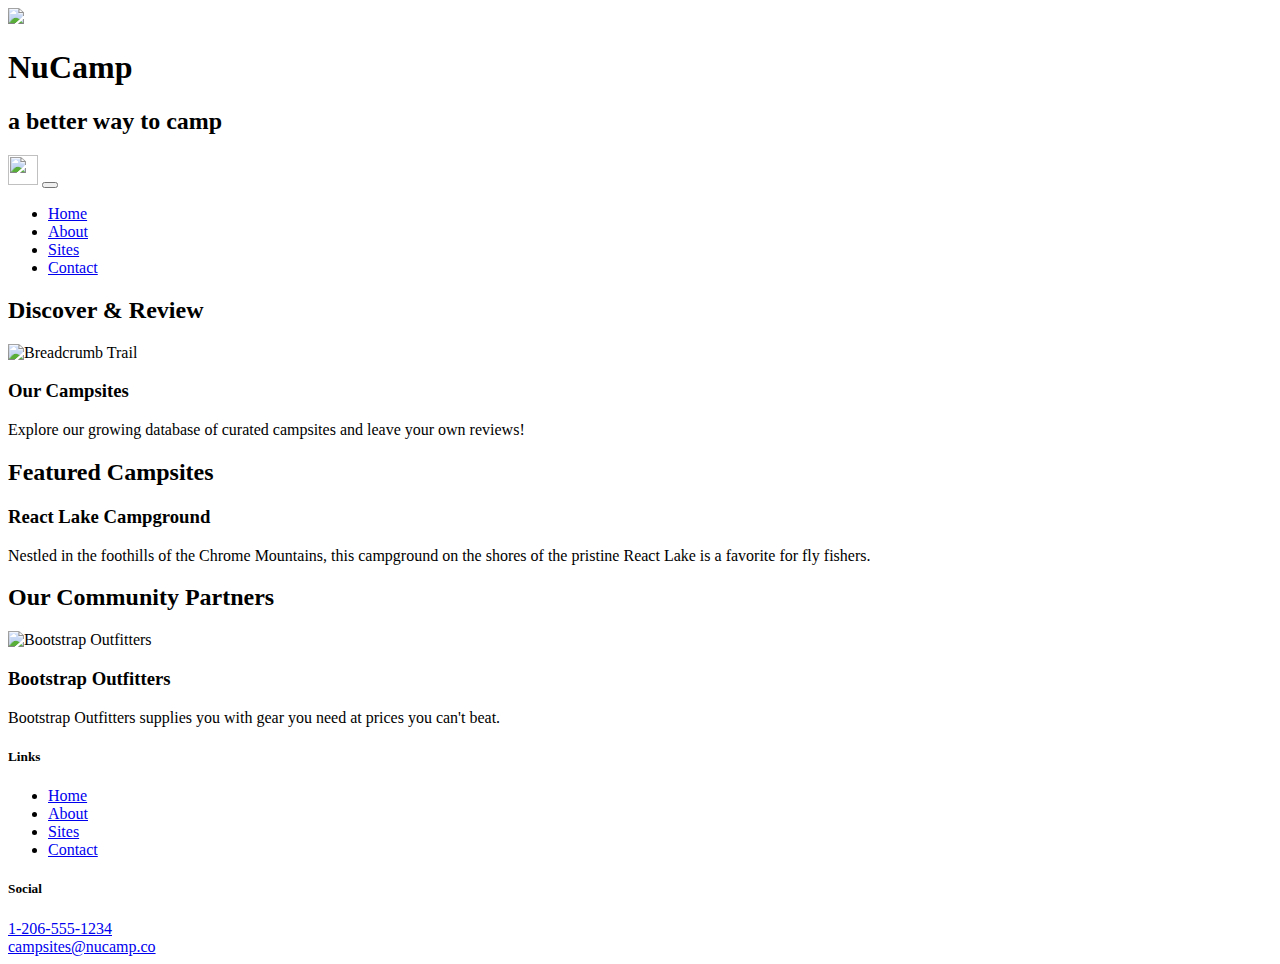
==== index.html @ d4674eb2 "Add files via upload" ====
<!DOCTYPE html>
<html lang="en">

<head>
    <meta charset="utf-8" />
    <meta name="viewport" content="width=device-width, initial-scale=1" />

    <!-- Bootstrap CSS -->
    <link rel="stylesheet" href="node_modules/bootstrap/dist/css/bootstrap.min.css" />

<!---- Additional CSS must be placed after Bootsrap CSS -->
    <link rel="stylesheet" href="node_modules/bootstrap-social/bootstrap-social.css" />
    <link rel="stylesheet" href="node_modules/font-awesome/css/font-awesome.min.css" />
    <link rel="stylesheet" href="https://fonts.googleapis.com/css?family=Lobster|Open+Sans" />
    <link rel="stylesheet" href="css/styles.css" />
    
    <title>NuCamp: A Better Way To Camp</title>
</head>

<body>

    <header class="jumbotron jumbotron-fluid">
        <div class="container">
            <div class="row">
                <div class="col-4 col-sm-3 col-md-2 align-self-center">
                   <img src="img/logo.png" class="img-fluid" />
                </div>
                <div class="col">
                    <h1>NuCamp</h1>
                    <h2>a better way to camp</h2>
                </div>
            </div>
        </div>  
    </header>

    <nav class="navbar navbar-expand-sm navbar-dark sticky-top">
        <div class="container">
            <a class="navbar-brand" href="#"><img src="img/logo.png" height="30" width="30" /></a>
            <button class="navbar-toggler" type="button" 
            data-toggle="collapse" data-target="#nucampNavbar">
                <span class="navbar-toggler-icon"></span>
            </button>
            <div class="collapse navbar-collapse"
             id="nucampNavbar">
                <ul class="navbar-nav">
                <li class="nav-item active"><a class="nav-link" href="#"> <i class="fa fa-home fa-lg"> </i> Home</a></li>
                <li class="nav-item"><a class="nav-link" href="aboutus.html"><i class="fa fa-info fa-lg"> </i> About</a></li>
                <li class="nav-item"><a class="nav-link" href="#"><i class="fa fa-list fa-lg"> </i> Sites</a></li>
                <li class="nav-item"><a class="nav-link" href="contactus.html"><i class="fa fa-address-card fa-lg"> </i> Contact</a></li>
            </ul>
        </div>
    </nav>

    <div class="container">
        <div class="row row-content align-items-center"></div>
            <div class="col-sm-4 order-sm-last col-md-3"></div>
            <h2 class="text-sm-right">Discover & Review</h2>
        <div class="col">
            <div class="media">
                <img class="d-flex mr-3 img-thumbnail" src="img/breadcrumb-trail-thumb.jpg" alt="Breadcrumb Trail" />
                <div class="media-body align-self-center">   
                 <h3>Our Campsites</h3>
                 <p class="d-none d-sm-block">Explore our growing database of curated campsites and leave your own reviews!</p>
                </div>
            </div>
        </div>

    <div class="row row-content align-items-center">
        <div class="col-sm-4 col-md-3"></div>
        <h2>Featured Campsites</h2>
        <div class="col">
        <h3>React Lake Campground</h3>
        <p class="d-none d-sm-block">Nestled in the foothills of the Chrome Mountains, this campground on the shores of the pristine React Lake is a favorite for fly fishers.</p>
    </div>

    <div class="row row-content align-items-center">
        <div class="col-sm-4 order-sm-last col-md-3">
        <h2 class="text-sm-right">Our Community Partners</h2>
        <div class="col">
            <div class="media">
                    <img class="d-flex mr-3 img-thumbnail" src="img/bootstrap-thumb.png" alt="Bootstrap Outfitters" />
                    <div class="media-body align-self-center">
                         <h3>Bootstrap Outfitters</h3>
                        <p class="d-none d-sm-block">Bootstrap Outfitters supplies you with gear you need at prices you can't beat.</p>
                    </div>
                </div>
            </div>
        </div>
</div>

<footer>
    <div class="container">
        <div class="row">
        <div class="col-4 col-sm-2 offset-1">
            <h5>Links</h5>
            <ul class="list-unstyled">
                <li><a href="#">Home</a></li>
                <li><a href="aboutus.html">About</a></li>
                <li><a href="#">Sites</a></li>
                <li><a href="contactus.html">Contact</a></li>
            </ul>
        </div>
        <div class="col-6 col-sm-5 text-center">
            <h5>Social</h5>
            <a class="btn btn-social-icon btn-instagram" href="http://instagram.com/"><i class="fa fa-instagram"></i></a>
            <a class="btn btn-social-icon btn-facebook" href="http://facebook.com/"><i class="fa fa-facebook"></i></a>
            <a class="btn btn-social-icon btn-twitter" href="http://twitter.com/"><i class="fa fa-twitter"></i></a>
            <a class="btn btn-social-icon btn-google"href="http://youtube.com/"><i class="fa fa-youTube"></i></a>
         </div>
         <div class="col-sm-4 text-center">
            <a role="button" class="btn btn-link" href="tel:+12065551234"> <i class="fa fa-phone"> </i>  1-206-555-1234</a> <br />
            <a role="button" class="btn btn-link" href="mailto:campsites@nucamp.co"> <i class="fa fa-envelope-o"> </i> campsites@nucamp.co </a>
        </div>
      </div>
    </div>
</footer>


<!-- jQuery must come first, then Popper.js, then the Bootstrap JavaScript plugins.-->
<script src="node_modules/jquery/dist/jquery.slim.min.js"></script>
<script src="node_modules/popper.js/dist/umd/popper.min.js"></script>
<script src="node_modules/bootstrap/dist/js/bootstrap.min.js"></script>
</body>

</html>
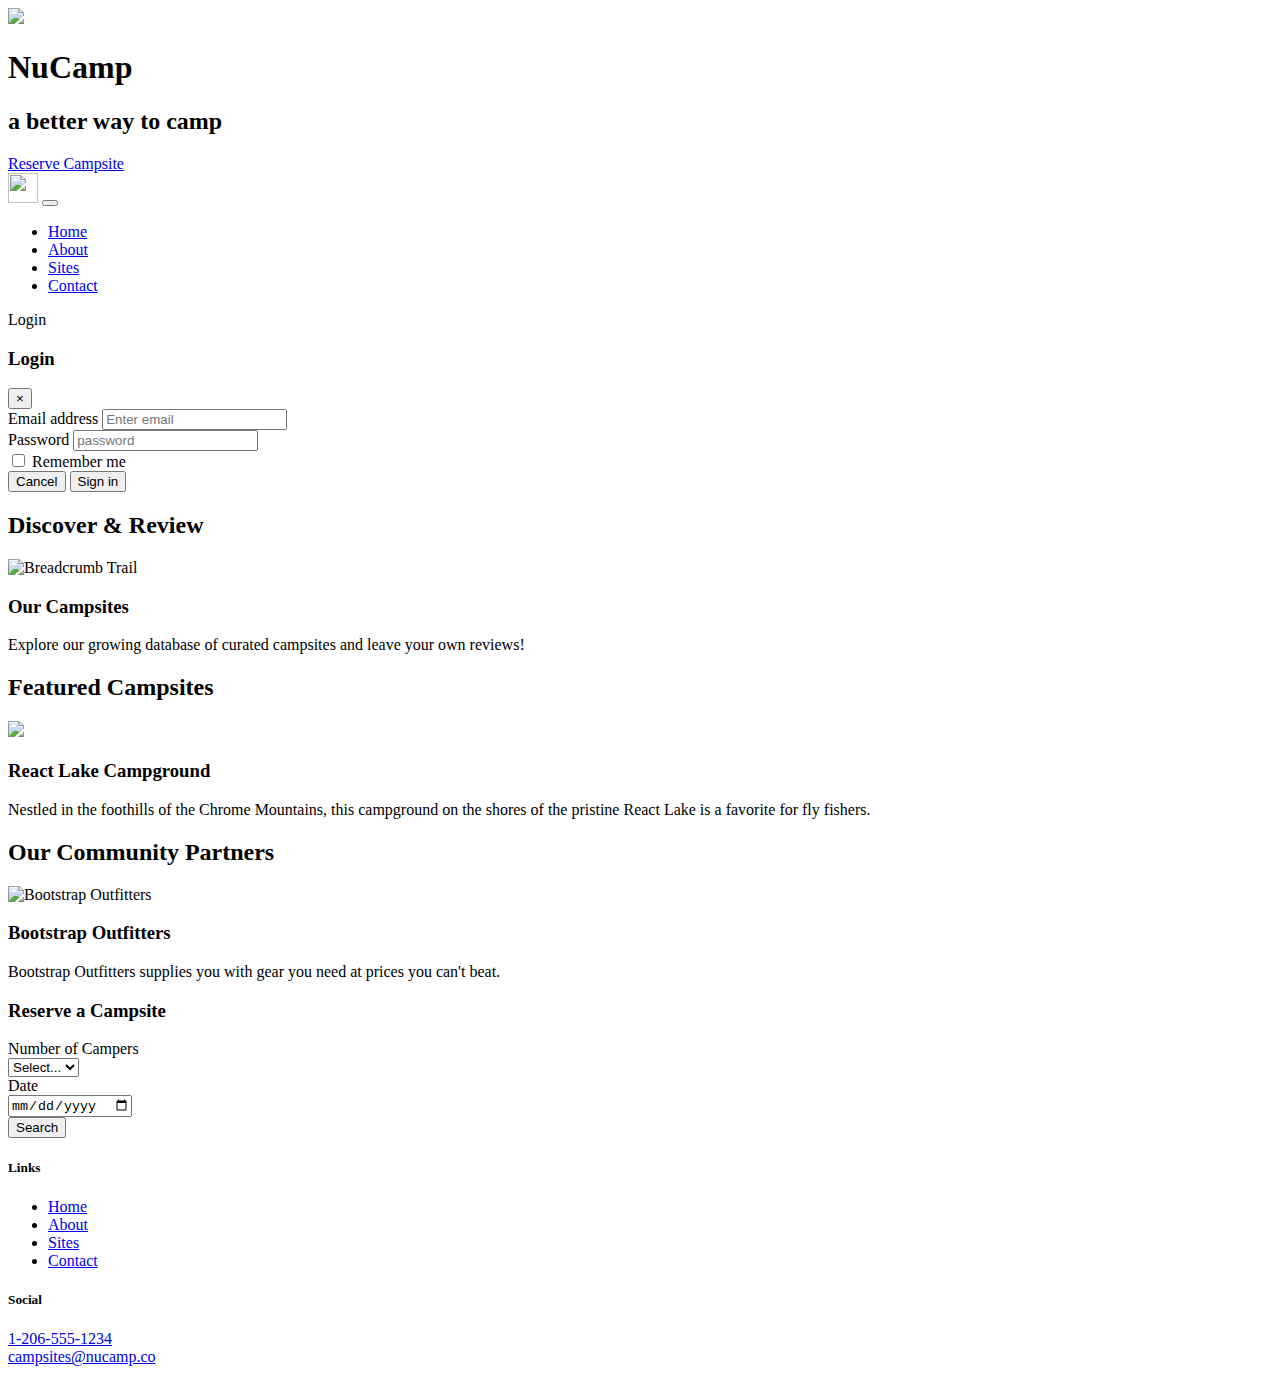
==== commit 42ee283d: "Add files via upload" ====
--- a/index.html
+++ b/index.html
@@ -2,124 +2,226 @@
 <html lang="en">
 
 <head>
-    <meta charset="utf-8" />
-    <meta name="viewport" content="width=device-width, initial-scale=1" />
-
-    <!-- Bootstrap CSS -->
-    <link rel="stylesheet" href="node_modules/bootstrap/dist/css/bootstrap.min.css" />
-
-<!---- Additional CSS must be placed after Bootsrap CSS -->
-    <link rel="stylesheet" href="node_modules/bootstrap-social/bootstrap-social.css" />
-    <link rel="stylesheet" href="node_modules/font-awesome/css/font-awesome.min.css" />
-    <link rel="stylesheet" href="https://fonts.googleapis.com/css?family=Lobster|Open+Sans" />
-    <link rel="stylesheet" href="css/styles.css" />
-    
-    <title>NuCamp: A Better Way To Camp</title>
+  <meta charset="utf-8" />
+  <meta name="viewport" content="width=device-width, initial-scale=1" />
+
+  <!-- Bootstrap CSS -->
+  <link rel="stylesheet" href="node_modules/bootstrap/dist/css/bootstrap.min.css" />
+
+  <!---- Additional CSS must be placed after Bootsrap CSS -->
+  <link rel="stylesheet" href="node_modules/bootstrap-social/bootstrap-social.css" />
+  <link rel="stylesheet" href="node_modules/font-awesome/css/font-awesome.min.css" />
+  <link rel="stylesheet" href="https://fonts.googleapis.com/css?family=Lobster|Open+Sans" />
+  <link rel="stylesheet" href="css/styles.css" />
+
+  <title>NuCamp: A Better Way To Camp</title>
 </head>
 
 <body>
 
-    <header class="jumbotron jumbotron-fluid">
-        <div class="container">
-            <div class="row">
-                <div class="col-4 col-sm-3 col-md-2 align-self-center">
-                   <img src="img/logo.png" class="img-fluid" />
+  <header class="jumbotron jumbotron-fluid">
+    <div class="container">
+      <div class="row">
+        <div class="col-4 col-sm-3 col-md-2 align-self-center">
+          <img src="img/logo.png" class="img-fluid" />
+        </div>
+          <div class="col">
+            <h1>NuCamp</h1>
+            <h2>a better way to camp</h2>
+          </div>
+          <div class="col-md-4 col-xl-2 mt-4">
+          <a href="#reserveForm" role="button" class="btn btn-lg btn-info" data-toggle="tooltip" data-placement="bottom" data-html="true" title="Or call us at <br /><strong> 1-206-555-1234"</strong>Reserve Campsite</a>
+        </div>
+      </div>
+    </div>
+  </header>
+
+  <nav class="navbar navbar-expand-sm navbar-dark sticky-top">
+    <div class="container">
+      <a class="navbar-brand" href="#"><img src="img/logo.png" height="30" width="30" /></a>
+      <button class="navbar-toggler" type="button" data-toggle="collapse" data-target="#nucampNavbar">
+        <span class="navbar-toggler-icon"></span>
+      </button>
+      <div class="collapse navbar-collapse" id="nucampNavbar">
+        <ul class="navbar-nav">
+          <li class="nav-item active"><a class="nav-link" href="#"> <i class="fa fa-home fa-lg"> </i> Home</a></li>
+          <li class="nav-item"><a class="nav-link" href="aboutus.html"><i class="fa fa-info fa-lg"> </i> About</a></li>
+          <li class="nav-item"><a class="nav-link" href="#"><i class="fa fa-list fa-lg"> </i> Sites</a></li>
+          <li class="nav-item"><a class="nav-link" href="contactus.html"><i class="fa fa-address-card fa-lg"> </i>
+              Contact</a></li>
+        </ul>
+        <span class="navbar-text ml-auto">
+          <a role="button" data-toggle="modal" data-target="#loginModal">
+            <i class="fa fa-sign-in"></i> Login
+          </a>
+        </span>
+      </div>
+  </nav>
+
+  <div id="loginModal" class="modal fade"  role="dialog">
+    <div class="modal-dialog" role="document">
+      <div class="modal-content">
+        <div class="modal-header">
+          <h3 class="modal-title">Login</h3>
+          <button type="button" class="close" data-dismiss="modal">&times;</button>
+        </div>
+        <div class="modal-body">
+          <div class="container-fluid">
+            <form>
+              <div class="form-row">
+                <div class="form-group col-12">
+                  <label class="sr-only" for="loginEmail">Email address</label>
+                  <input type="email" class="form-control form-control-sm" id="loginEmail" placeholder="Enter email">
+                </div>
+                <div class="form-group col-12">
+                  <label class="sr-only" for="loginPassword">Password</label>
+                  <input type="password" class="form-control form-control-sm" id="loginPassword" placeholder="password">
                 </div>
                 <div class="col">
-                    <h1>NuCamp</h1>
-                    <h2>a better way to camp</h2>
+                  <div class="form-check">
+                    <input class="form-check-input" type="checkbox">
+                    <label class="form-check-label">Remember me</label>
+                  </div>
                 </div>
+              </div>
+              <div class="form-row">
+                <button type="button" class="btn btn-secondary btn-sm ml-auto" data-dismiss="modal">Cancel</button>
+                <button type="submit" class="btn btn-primary btn-sm ml-1">Sign in</button>
+              </div>
+            </form>
+          </div>
+        </div>
+      </div>
+    </div>
+  </div>
+
+  <div class="container">
+    <div class="row align-items-center row-content">
+      <div class="col-sm-4 order-sm-last col-md-3">
+        <h2 class="text-sm-right">Discover & Review</h2>
+      </div>
+      <div class="col">
+        <div class="media">
+          <img class="d-flex mr-3 img-thumbnail" src="img/breadcrumb-trail-thumb.jpg" alt="Breadcrumb Trail" />
+          <div class="media-body align-self-center">
+            <h3>Our Campsites</h3>
+            <p class="d-none d-sm-block">Explore our growing database of curated campsites and leave your own reviews!
+            </p>
+          </div>
+        </div>
+      </div>
+    </div>
+
+    <div class="row row-content align-items-center">
+      <div class="col-sm-4 order-sm-last col-md-3"></div>
+      <h2 class="text-sm-right">Featured Campsites</h2>
+      <div class="col">
+        <div class="media">
+          <img class="d-flex ml-3 img-thumbnail" src="img/react-lake-thumb.jpg" />
+          <div class="media-body align-self-center">
+            <h3>React Lake Campground</h3>
+            <p class="d-none d-sm-block">Nestled in the foothills of the Chrome Mountains, this campground on the shores
+              of the pristine React Lake is a favorite for fly fishers.</p>
+          </div>
+        </div>
+      </div>
+    </div>
+  </div>
+
+  <div class="container">
+    <div class="row row-content align-items-center">
+      <div class="col-sm-4 order-sm-last col-md-3">
+        <h2 class="text-sm-right">Our Community Partners</h2>
+      </div>
+    </div>
+    <div class="col">
+      <div class="media">
+        <img class="d-flex mr-3 img-thumbnail" src="img/bootstrap-thumb.png" alt="Bootstrap Outfitters" />
+        <div class="media-body align-self-center">
+          <h3>Bootstrap Outfitters</h3>
+          <p class="d-none d-sm-block">Bootstrap Outfitters supplies you with gear you need at prices you can't beat.
+          </p>
+        </div>
+      </div>
+    </div>
+  </div>
+  <div class="row row-content">
+    <div class="col mx-auto">
+      <div class="card">
+        <h3 class="card-header bg-info text-white">Reserve a Campsite</h3>
+        <div class="card-body">
+          <form id="reserveForm">
+            <div class="form-group row">
+              <label for="numCampers" class="col-sm-6 col-form-label">Number of Campers</label>
+              <div class="col">
+                <select name="numCampers" id="numCampers" class="form-control">
+                  <option selected>Select...</option>
+                  <option value="1">1</option>
+                  <option value="2">2</option>
+                  <option value="3">3</option>
+                  <option value="4">4</option>
+                  <option value="5">5</option>
+                  <option value="6">6</option>
+                </select>
+              </div>
             </div>
-        </div>  
-    </header>
-
-    <nav class="navbar navbar-expand-sm navbar-dark sticky-top">
-        <div class="container">
-            <a class="navbar-brand" href="#"><img src="img/logo.png" height="30" width="30" /></a>
-            <button class="navbar-toggler" type="button" 
-            data-toggle="collapse" data-target="#nucampNavbar">
-                <span class="navbar-toggler-icon"></span>
-            </button>
-            <div class="collapse navbar-collapse"
-             id="nucampNavbar">
-                <ul class="navbar-nav">
-                <li class="nav-item active"><a class="nav-link" href="#"> <i class="fa fa-home fa-lg"> </i> Home</a></li>
-                <li class="nav-item"><a class="nav-link" href="aboutus.html"><i class="fa fa-info fa-lg"> </i> About</a></li>
-                <li class="nav-item"><a class="nav-link" href="#"><i class="fa fa-list fa-lg"> </i> Sites</a></li>
-                <li class="nav-item"><a class="nav-link" href="contactus.html"><i class="fa fa-address-card fa-lg"> </i> Contact</a></li>
-            </ul>
-        </div>
-    </nav>
-
+            <div class="form-group row">
+              <label for="date" class="col-sm-6 col-form-label">Date</label>
+              <div class="col">
+                <input type="date" class="form-control" id="date" name="date" placeholder="Date" />
+              </div>
+            </div>
+            <div class="form-group row">
+              <div class="col">
+                <button type="submit" class="btn btn-primary">Search</button>
+              </div>
+            </div>
+          </form>
+        </div>
+      </div>
+    </div>
+  </div>
+  </div>
+
+  <footer>
     <div class="container">
-        <div class="row row-content align-items-center"></div>
-            <div class="col-sm-4 order-sm-last col-md-3"></div>
-            <h2 class="text-sm-right">Discover & Review</h2>
-        <div class="col">
-            <div class="media">
-                <img class="d-flex mr-3 img-thumbnail" src="img/breadcrumb-trail-thumb.jpg" alt="Breadcrumb Trail" />
-                <div class="media-body align-self-center">   
-                 <h3>Our Campsites</h3>
-                 <p class="d-none d-sm-block">Explore our growing database of curated campsites and leave your own reviews!</p>
-                </div>
-            </div>
-        </div>
-
-    <div class="row row-content align-items-center">
-        <div class="col-sm-4 col-md-3"></div>
-        <h2>Featured Campsites</h2>
-        <div class="col">
-        <h3>React Lake Campground</h3>
-        <p class="d-none d-sm-block">Nestled in the foothills of the Chrome Mountains, this campground on the shores of the pristine React Lake is a favorite for fly fishers.</p>
-    </div>
-
-    <div class="row row-content align-items-center">
-        <div class="col-sm-4 order-sm-last col-md-3">
-        <h2 class="text-sm-right">Our Community Partners</h2>
-        <div class="col">
-            <div class="media">
-                    <img class="d-flex mr-3 img-thumbnail" src="img/bootstrap-thumb.png" alt="Bootstrap Outfitters" />
-                    <div class="media-body align-self-center">
-                         <h3>Bootstrap Outfitters</h3>
-                        <p class="d-none d-sm-block">Bootstrap Outfitters supplies you with gear you need at prices you can't beat.</p>
-                    </div>
-                </div>
-            </div>
-        </div>
-</div>
-
-<footer>
-    <div class="container">
-        <div class="row">
+      <div class="row">
         <div class="col-4 col-sm-2 offset-1">
-            <h5>Links</h5>
-            <ul class="list-unstyled">
-                <li><a href="#">Home</a></li>
-                <li><a href="aboutus.html">About</a></li>
-                <li><a href="#">Sites</a></li>
-                <li><a href="contactus.html">Contact</a></li>
-            </ul>
+          <h5>Links</h5>
+          <ul class="list-unstyled">
+            <li><a href="#">Home</a></li>
+            <li><a href="aboutus.html">About</a></li>
+            <li><a href="#">Sites</a></li>
+            <li><a href="contactus.html">Contact</a></li>
+          </ul>
         </div>
         <div class="col-6 col-sm-5 text-center">
-            <h5>Social</h5>
-            <a class="btn btn-social-icon btn-instagram" href="http://instagram.com/"><i class="fa fa-instagram"></i></a>
-            <a class="btn btn-social-icon btn-facebook" href="http://facebook.com/"><i class="fa fa-facebook"></i></a>
-            <a class="btn btn-social-icon btn-twitter" href="http://twitter.com/"><i class="fa fa-twitter"></i></a>
-            <a class="btn btn-social-icon btn-google"href="http://youtube.com/"><i class="fa fa-youTube"></i></a>
-         </div>
-         <div class="col-sm-4 text-center">
-            <a role="button" class="btn btn-link" href="tel:+12065551234"> <i class="fa fa-phone"> </i>  1-206-555-1234</a> <br />
-            <a role="button" class="btn btn-link" href="mailto:campsites@nucamp.co"> <i class="fa fa-envelope-o"> </i> campsites@nucamp.co </a>
-        </div>
-      </div>
-    </div>
-</footer>
-
-
-<!-- jQuery must come first, then Popper.js, then the Bootstrap JavaScript plugins.-->
-<script src="node_modules/jquery/dist/jquery.slim.min.js"></script>
-<script src="node_modules/popper.js/dist/umd/popper.min.js"></script>
-<script src="node_modules/bootstrap/dist/js/bootstrap.min.js"></script>
+          <h5>Social</h5>
+          <a class="btn btn-social-icon btn-instagram" href="http://instagram.com/"><i class="fa fa-instagram"></i></a>
+          <a class="btn btn-social-icon btn-facebook" href="http://facebook.com/"><i class="fa fa-facebook"></i></a>
+          <a class="btn btn-social-icon btn-twitter" href="http://twitter.com/"><i class="fa fa-twitter"></i></a>
+          <a class="btn btn-social-icon btn-google" href="http://youtube.com/"><i class="fa fa-youTube"></i></a>
+        </div>
+        <div class="col-sm-4 text-center">
+          <a role="button" class="btn btn-link" href="tel:+12065551234"> <i class="fa fa-phone"> </i> 1-206-555-1234</a>
+          <br />
+          <a role="button" class="btn btn-link" href="mailto:campsites@nucamp.co"> <i class="fa fa-envelope-o"> </i>
+            campsites@nucamp.co </a>
+        </div>
+      </div>
+    </div>
+  </footer>
+
+
+  <!-- jQuery must come first, then Popper.js, then the Bootstrap JavaScript plugins.-->
+  <script src="node_modules/jquery/dist/jquery.slim.min.js"></script>
+  <script src="node_modules/popper.js/dist/umd/popper.min.js"></script>
+  <script src="node_modules/bootstrap/dist/js/bootstrap.min.js"></script>
+  <script>
+    $(function () {
+      $('[data-toggle= "tooltip"]').tooltip()
+    })
+  </script>
 </body>
 
 </html>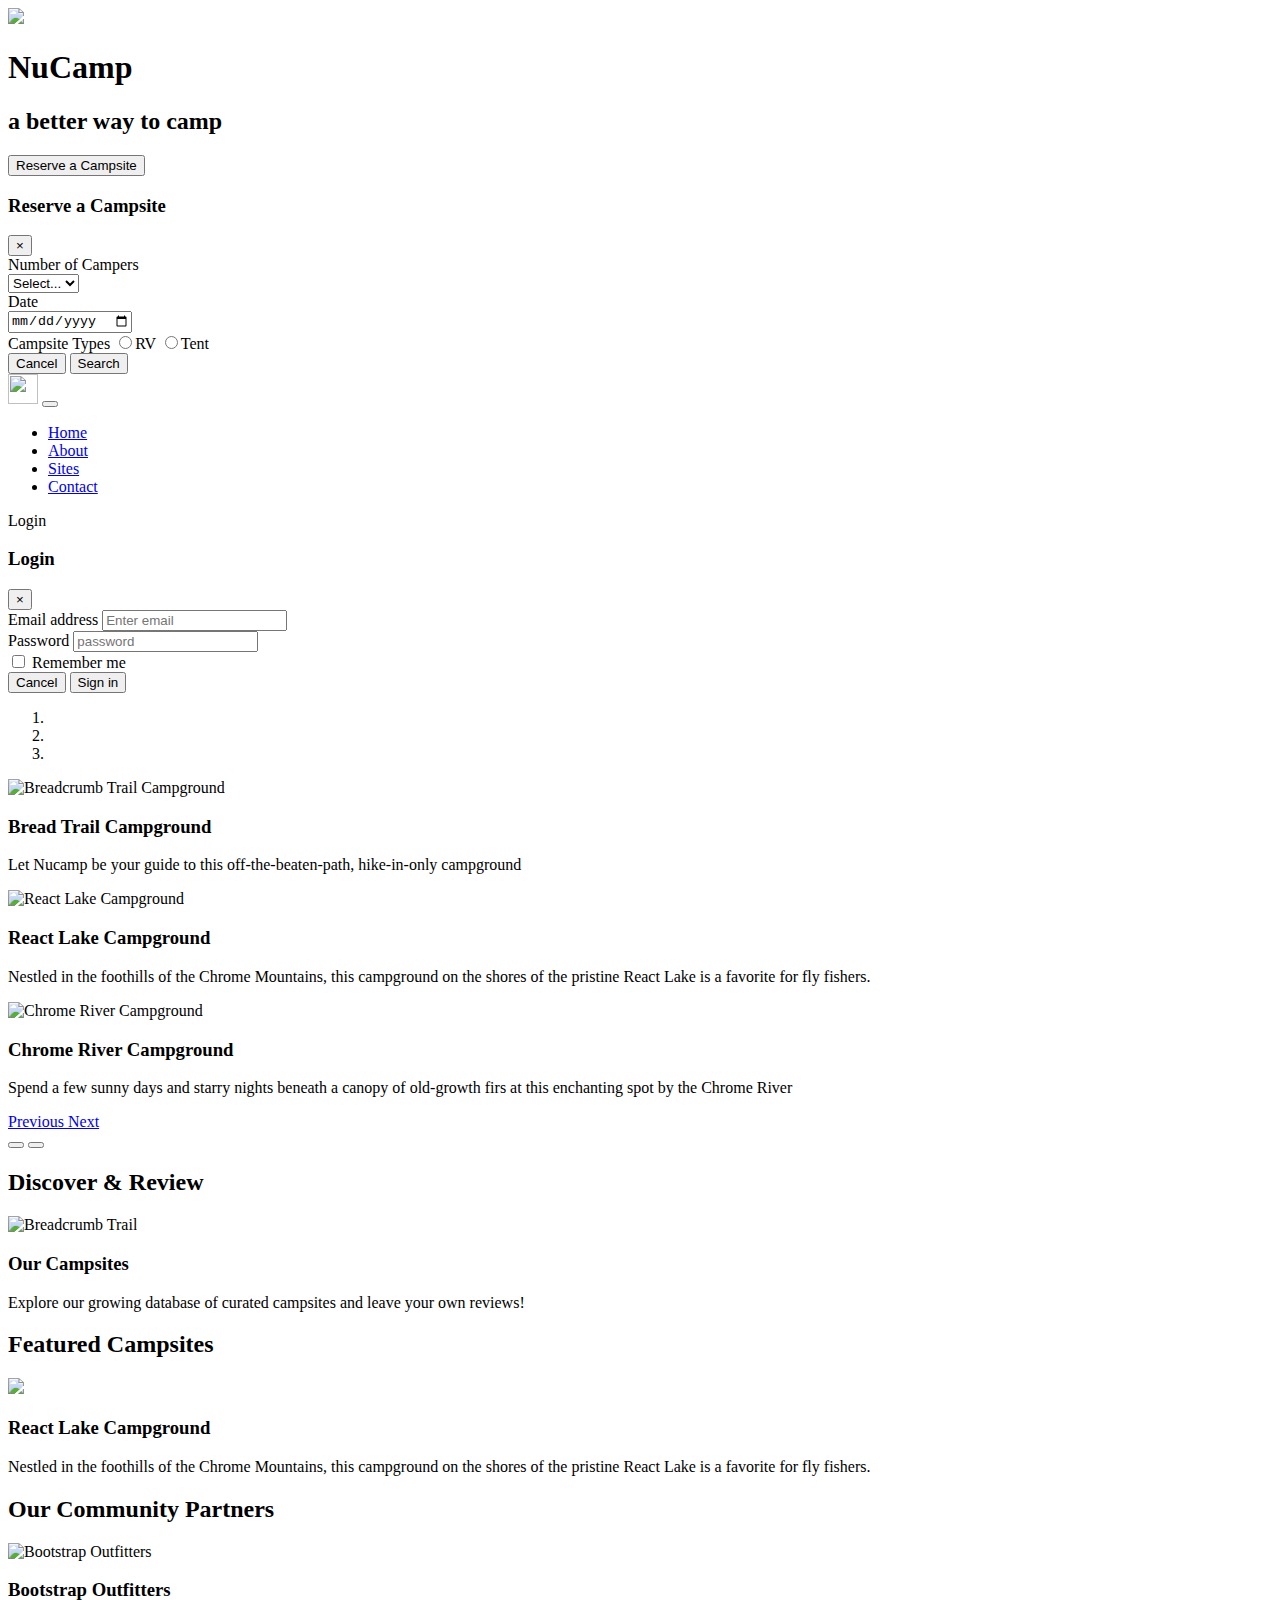
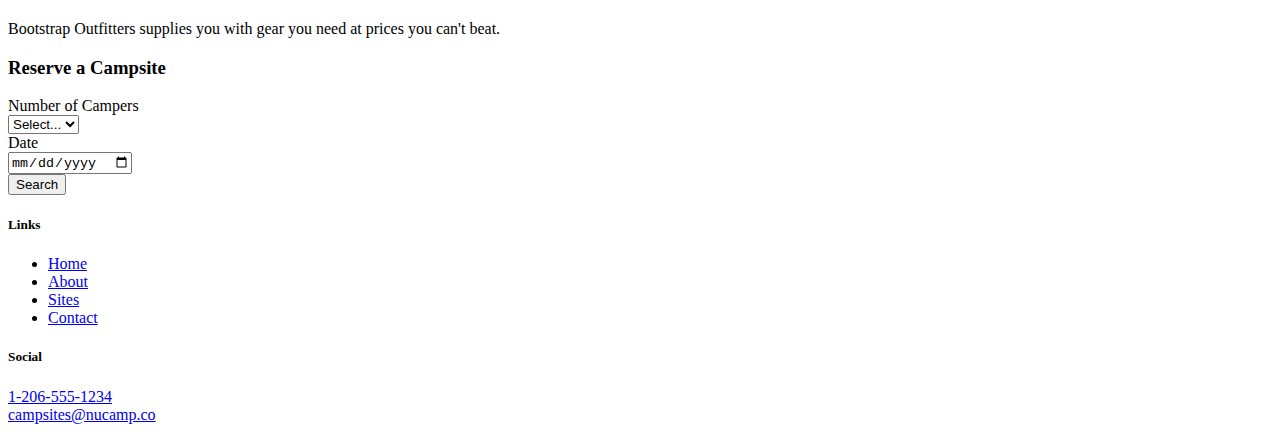
==== commit 429764c2: "Add files via upload" ====
--- a/index.html
+++ b/index.html
@@ -30,11 +30,66 @@
             <h2>a better way to camp</h2>
           </div>
           <div class="col-md-4 col-xl-2 mt-4">
-          <a href="#reserveForm" role="button" class="btn btn-lg btn-info" data-toggle="tooltip" data-placement="bottom" data-html="true" title="Or call us at <br /><strong> 1-206-555-1234"</strong>Reserve Campsite</a>
-        </div>
+              <button type="button" class="btn btn-primary" data-toggle="modal" data-target="#reserveModal"> Reserve a Campsite
+            </div>
       </div>
     </div>
   </header>
+
+  <div id="reserveModal" class="modal fade" tabindex="-1" role="dialog">
+    <div class="modal-dialog" role="document">
+      <div class="modal-content">
+        <div class="modal-header-lg">
+          <h3 class="modal-title bg-info text-white">Reserve a Campsite</h3>
+          <button type="button" class="close" data-dismiss="modal">&times;</button>
+        </div>
+          <div class="modal-body">
+            <div class="container-fluid">
+              <form id="reserveform">
+                <div class="form-group row">
+                  <label for="numCampers" class="col-sm-6 col-form-label">Number of Campers</label>
+                  <div class="col">
+                    <select name="numCampers" id="numCampers" class="form-control">
+                      <option selected>Select...</option>
+                      <option value="1">1</option>
+                      <option value="2">2</option>
+                      <option value="3">3</option>
+                      <option value="4">4</option>
+                      <option value="5">5</option>
+                      <option value="6">6</option>
+                    </select>
+                  </div>
+                </div>
+                <div class="form-group row">
+                  <label for="date" class="col-sm-6 col-form-label">Date</label>
+                  <div class="col">
+                    <input type="date" class="form-control" id="date" name="date" placeholder="Date" />
+                  </div>
+                </div>
+              <div class="form-group row" class="btn-gorup btn-group-toggle" data-toggle="buttons">
+                <label class="col-sm-6 col-form-label">Campsite Types</label>
+                <label class="btn btn-primary">
+                  <input type="radio" name="campsite types" id="RV" autocomplete="off">RV
+                </label>
+                <label class="btn btn-success">
+                  <input type="radio" name="campsite types" id="Tent" autocomplete="off">Tent
+                </label>
+                  <div class="col">
+                  </div>
+              </div>
+                <div class="form-group row">
+                  <div class="col">
+                    <button type="button" class="btn btn-secondary" data-dismiss="modal">Cancel</button>
+                    <button type="submit" class="btn btn-primary">Search</button>
+                  </div>
+                </div>
+              </form>
+            </div>
+          </div>
+        </div>
+      </div>
+    </div>
+
 
   <nav class="navbar navbar-expand-sm navbar-dark sticky-top">
     <div class="container">
@@ -96,6 +151,63 @@
   </div>
 
   <div class="container">
+    <div class="row row-content">
+      <div class="col-md-8 mx-auto">
+        <div id="homeCarousel" class="carousel slide" data-ride="carousel">
+          <ol class="carousel-indicators">
+            <li data-target="#homeCarousel" data-slide-to="0" class="active"></li>
+            <li data-target="#homeCarousel" data-slide-to="1"></li>
+            <li data-target="#homeCarousel" data-slide-to="2"></li>
+          </ol>
+
+          <div class="carousel-inner">
+            <div class="carousel-item active">
+              <img class="d-block w-100" src="img/breadcrumb-trail.jpg" alt="Breadcrumb Trail Campground" />
+              <div class="carousel-caption">
+                <h3>Bread Trail Campground</h3>
+                <p class="d-none d-sm-block">Let Nucamp be your guide to this off-the-beaten-path, hike-in-only 
+                  campground</p>
+              </div>
+            </div>
+
+            <div class="carousel-item">
+              <img class="d-block w-100" src="img/react-lake.jpg" alt="React Lake Campground" />
+              <div class="carousel-caption">
+                <h3>React Lake Campground</h3>
+                <p class="d-none d-sm-block">Nestled in the foothills of the Chrome Mountains, this campground on the 
+                  shores of the pristine React Lake is a favorite for fly fishers.</p>
+              </div>
+            </div>
+
+            <div class="carousel-item">
+              <img class="d-block w-100" src="img/chrome-river.jpg" alt="Chrome River Campground" />
+              <div class="carousel-caption">
+                <h3>Chrome River Campground</h3>
+                <p class="d-none d-sm-block">Spend a few sunny days and starry nights beneath a canopy of old-growth 
+                  firs at this enchanting spot by the Chrome River</p>
+              </div>
+            </div>
+          </div>
+          <a class="carousel-control-prev" href="#homeCarousel" role="button" data-slide="prev">
+            <span class="carousel-control-prev-icon"></span>
+            <span class="sr-only">Previous</span>
+          </a>
+          <a class="carousel-control-next" href="#homeCarousel" role="button" data-slide="next">
+            <span class="carousel-control-next-icon"></span>
+            <span class="sr-only">Next</span>
+          </a>
+          <div class="btn-group" id="carouselButton">
+            <button class="btn btn-danger btn-sm" id="carouselPause">
+              <i class="fa fa-pause"></i>
+            </button>
+            <button class="btn btn-danger btn-sm" id="carouselPlay">
+              <i class="fa fa-play"></i>
+            </button>
+          </div>
+        </div>
+      </div>
+    </div>
+
     <div class="row align-items-center row-content">
       <div class="col-sm-4 order-sm-last col-md-3">
         <h2 class="text-sm-right">Discover & Review</h2>
@@ -218,10 +330,16 @@
   <script src="node_modules/popper.js/dist/umd/popper.min.js"></script>
   <script src="node_modules/bootstrap/dist/js/bootstrap.min.js"></script>
   <script>
-    $(function () {
-      $('[data-toggle= "tooltip"]').tooltip()
-    })
-  </script>
+    $(function() {
+        $(".carousel").carousel( { interval: 2000 } );
+        $("#carouselPause").click(function(){
+            $(".carousel").carousel("pause");
+        });
+        $("#carouselPlay").click(function(){
+            $(".carousel").carousel("cycle");
+        });
+    });
+</script>
 </body>
 
 </html>